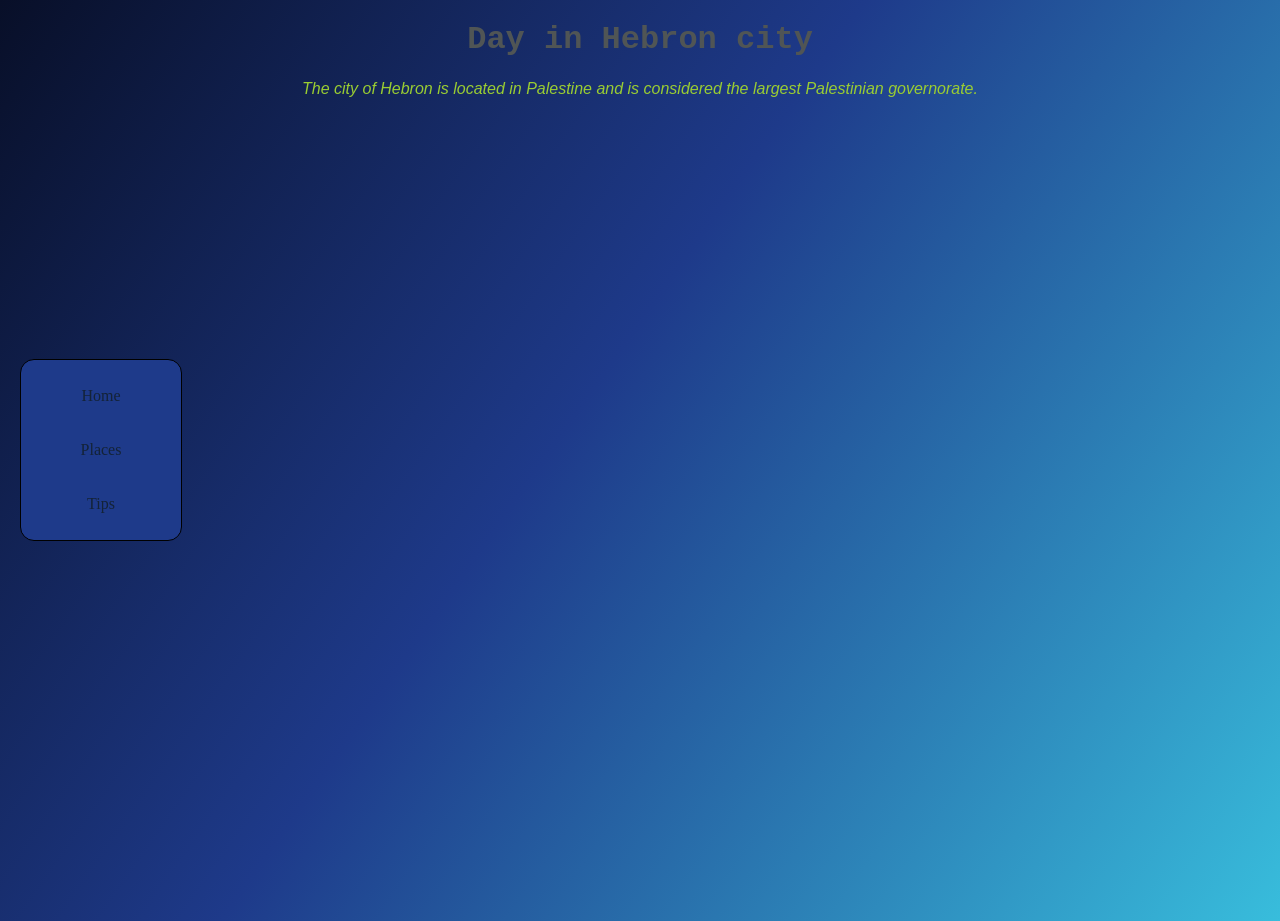
==== src/about.html @ fa2c6e6f "junior-places.html&abou.html&tips.html" ====
<!doctype html>
<html>

<head>
  <meta charset="utf-8">
  <title>A Trip to Hebron</title>
  <link rel="icon" href="images/icon.ico">
  <link rel="stylesheet" href="style.css">
</head>

<body>
  <header>
    <h1>Day in Hebron city</h1>
    <em>The city of Hebron is located in Palestine and is considered the largest Palestinian governorate.</em>
  </header>
  <nav class="navbar">
    <a href="index.html">Home</a>
    <a href="places.html">Places</a>
    <a href="tips.html">Tips</a>
  </nav>
  <main>
  </main>
</body>

</html>
---- src/style.css ----
body {
  background: linear-gradient(125deg, rgb(8, 15, 40) 0%, rgb(30, 58, 138) 45%, rgb(56, 189, 220) 100%);
  min-height: 100vh;
  margin: 0;
}

.navbar {
  display: flex;
  flex-direction: column;
  gap: 12px;
  position: fixed;
  left: 20px;
  top: 50%;
  transform: translateY(-50%);
  width: 130px;
  padding: 15px;
  background: rgb(30, 58, 138);
  border: 1px solid rgb(0, 0, 0);
  border-radius: 14px;
}

.navbar a {
  display: block;
  padding: 12px;
  text-align: center;
  color: rgb(20, 35, 55);
  text-decoration: solid;
}

.navbar a:hover {
  background: rgb(56, 189, 220);
  color: rgb(8, 15, 40);
  border: 1px solid rgb(0, 0, 0);
  border-radius: 14px;
}

h1 {
  color: rgb(80, 85, 85);
  font-family: 'Courier New', Courier, monospace;
  text-align: center;
}

h2 {
  color: rgb(80, 85, 85);
  font-family: 'Courier New', Courier, monospace;
  text-align: center;
}

em {
  display: block;
  color: yellowgreen;
  font-family: 'Gill Sans', 'Gill Sans MT', Calibri, 'Trebuchet MS', sans-serif;
  text-align: center;
}

#why_hebron {
  display: block;
  padding: 10px;
  text-align: center;
}

#why_hebron mark {
  background: rgb(56 189 220 / 20%);
  color: rgb(50, 20, 20);
  padding: 2px 6px;
  border-radius: 4px;
  font-weight: bold;
}
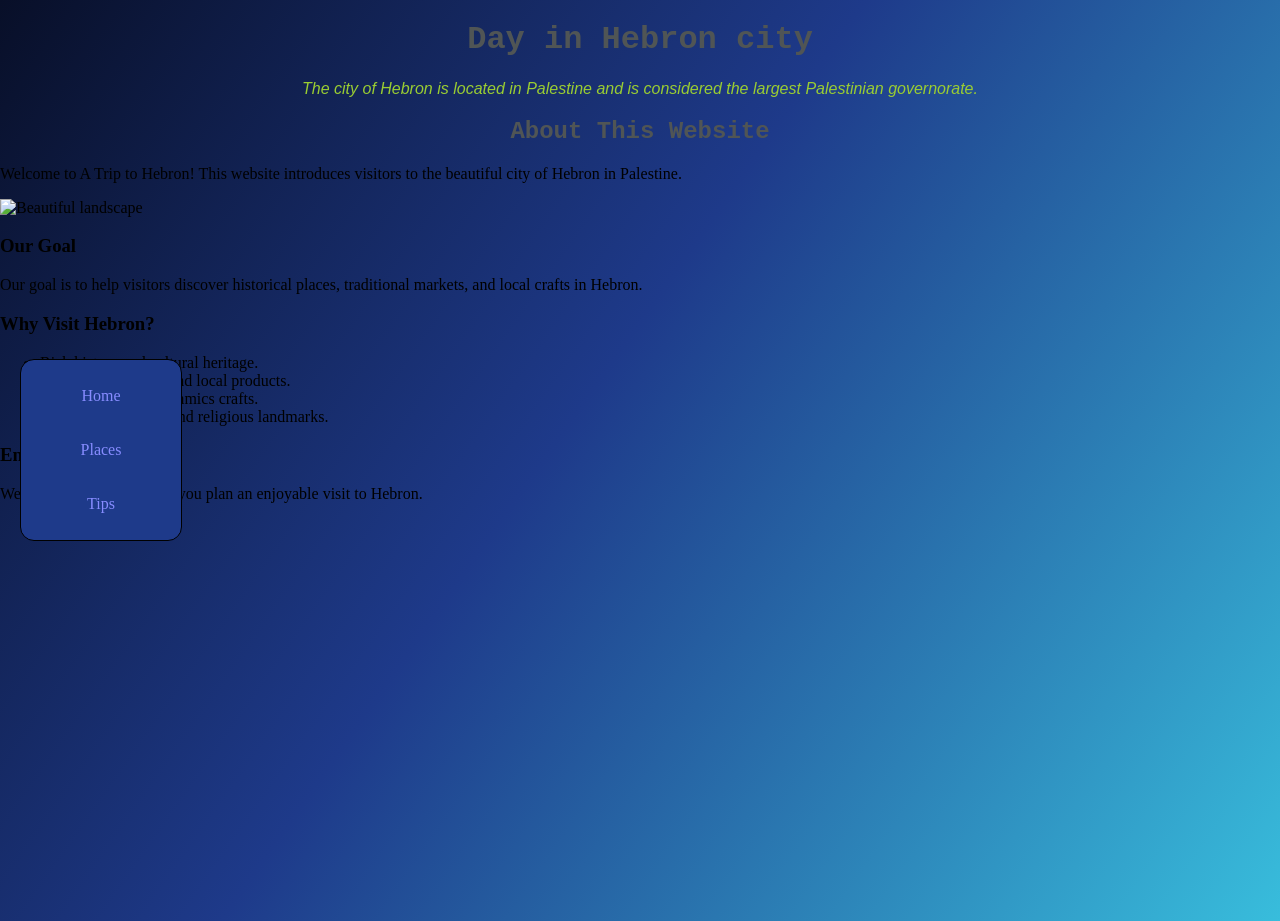
==== commit ff8bfc9e: "ai complete the files left" ====
--- a/src/about.html
+++ b/src/about.html
@@ -1,3 +1,4 @@
+
 <!doctype html>
 <html>
 
@@ -19,7 +20,32 @@
     <a href="tips.html">Tips</a>
   </nav>
   <main>
+    <h2>About This Website</h2>
+    <p>Welcome to A Trip to Hebron! This website introduces visitors to the beautiful city of Hebron in Palestine.</p>
+
+    <img src="https://images.unsplash.com/photo-1470770841072-f978cf4d019e?auto=format&fit=crop&w=1000&q=80"
+         alt="Beautiful landscape" width="500">
+
+    <section>
+      <h3>Our Goal</h3>
+      <p>Our goal is to help visitors discover historical places, traditional markets, and local crafts in Hebron.</p>
+    </section>
+
+    <section>
+      <h3>Why Visit Hebron?</h3>
+      <ul>
+        <li>Rich history and cultural heritage.</li>
+        <li>Traditional markets and local products.</li>
+        <li>Famous glass and ceramics crafts.</li>
+        <li>Important historical and religious landmarks.</li>
+      </ul>
+    </section>
+
+    <section>
+      <h3>Enjoy Your Trip!</h3>
+      <p>We hope this website helps you plan an enjoyable visit to Hebron.</p>
+    </section>
   </main>
 </body>
 
-</html>+</html>
--- a/src/style.css
+++ b/src/style.css
@@ -23,7 +23,7 @@
   display: block;
   padding: 12px;
   text-align: center;
-  color: rgb(20, 35, 55);
+  color: rgb(135, 140, 255);
   text-decoration: solid;
 }
 
@@ -59,9 +59,36 @@
   text-align: center;
 }
 
-#why_hebron mark {
+#schedule {
+  display: block;
+  padding: 10px;
+  text-align: center;
+}
+
+#schedule table {
+  width: 15%;
+  margin: 0 auto;
+  color: rgb(255, 234, 0);
+}
+
+#schedule table {
+  width: 25%;
+  border-collapse: collapse;
+}
+
+#schedule th {
+  background: rgb(100, 200, 150);
+  color: white;
+}
+
+#schedule th, td {
+  border: 1px solid gray;
+  padding: 8px;
+}
+
+mark {
   background: rgb(56 189 220 / 20%);
-  color: rgb(50, 20, 20);
+  color: rgb(150, 185, 255);
   padding: 2px 6px;
   border-radius: 4px;
   font-weight: bold;
